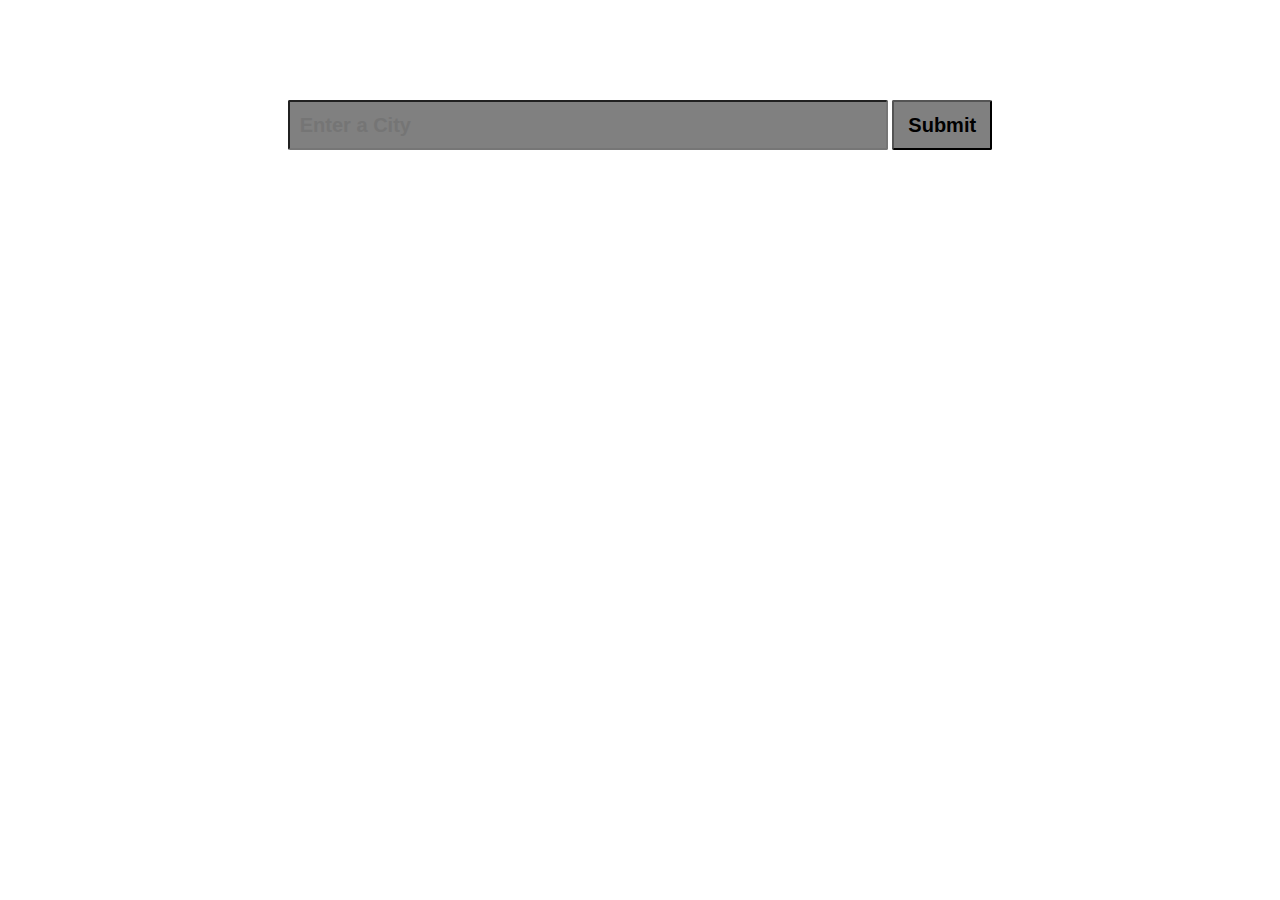
==== 02-Homework/Assets/index.html @ e4dba07e "initial html css js" ====
<!DOCTYPE html>
<html lang="en">
<head>
    <meta charset="UTF-8">
    <meta name="viewport" content="width=device-width, initial-scale=1.0">
    <title>What is the Weather like?</title>
    <link rel= "stylesheet" href= "style.css">
</head>
<body>

    <div class= "input">
        <input type= "text" class= "inputValue" placeholder="Enter a City">
        <input type= "submit" value= "Submit" class="button">
    </div>

    <div class= "display">
        <h1 class= "name"></h1>
        <p class= "desc"></p>
        <p class= "temp"></p>
    </div>


    <script src="script.js"></script>
</body>
</html>
---- 02-Homework/Assets/style.css ----
*{
    margin: 0;
    padding: 0;
    box-sizing: border-box;
}  

body {
    font-family: sans-serif;
}

.input {
 text-align: center;
 margin: 100px;
}

input[type="text"] {
    color: white;
    height: 50px;
    width: 600px;
    background: grey;
    font-family: sans-serif;
    font-weight: bold;
    font-size: 20px;
    border-radius: 2px;
    padding: 10px 10px;
}

input[type="submit"] {
    height: 50px;
    width: 100px;
    background: grey;
    font-family: sans-serif;
    font-weight: bold;
    font-size: 20px;
    border-radius: 2px;
}

.display {
    text-align: center;
}
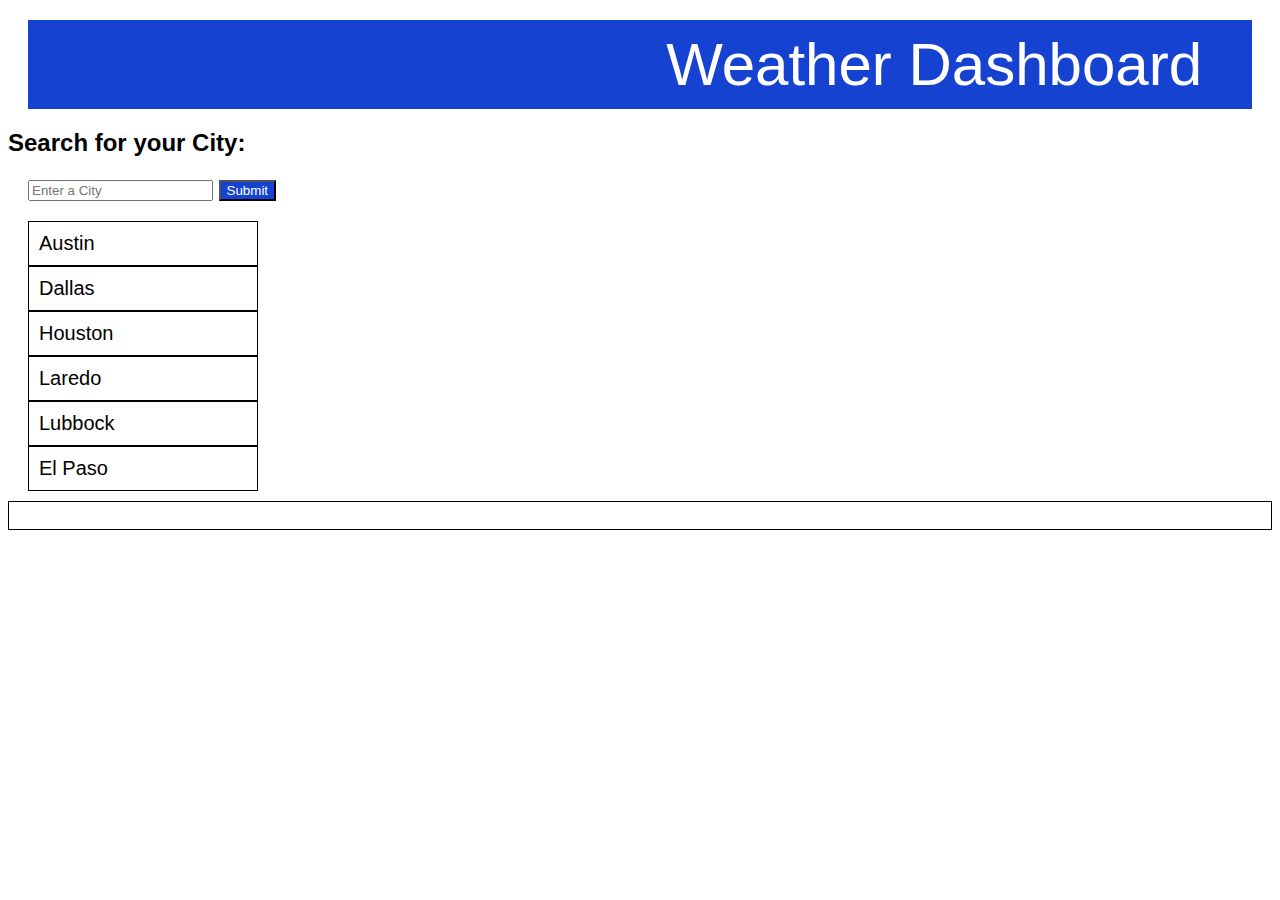
==== commit 9b280316: "worked on bugs" ====
--- a/02-Homework/Assets/index.html
+++ b/02-Homework/Assets/index.html
@@ -6,20 +6,41 @@
     <title>What is the Weather like?</title>
     <link rel= "stylesheet" href= "style.css">
 </head>
+<header class= "weatherDash">Weather Dashboard</header>
+
 <body>
 
-    <div class= "input">
-        <input type= "text" class= "inputValue" placeholder="Enter a City">
-        <input type= "submit" value= "Submit" class="button">
-    </div>
+    <aside class= "citylist">
+        <h2>Search for your City:</h2>
+        <div class= "input">
+            <input type= "text" class= "inputValue" placeholder="Enter a City">
+            <input type= "submit" value= "Submit" class="button">
+       </div>
+       <div class= "container">
+        <ul>
+            <li>Austin</li>
+            <li>Dallas</li>
+            <li>Houston</li>
+            <li>Laredo</li>
+            <li>Lubbock</li>
+            <li>El Paso</li>
+        </ul> 
+        </div>
 
-    <div class= "display">
-        <h1 class= "name"></h1>
-        <p class= "desc"></p>
-        <p class= "temp"></p>
-    </div>
+    </aside>
+        <div class= "display">
+            <h1 class= "name"></h1>
+            <p class= "desc"></p>
+            <p class= "temp"></p>
+            <p class= "wind"></p>
+        </div>
 
 
     <script src="script.js"></script>
 </body>
-</html>+</html>
+   
+
+    
+
+   --- a/02-Homework/Assets/style.css
+++ b/02-Homework/Assets/style.css
@@ -1,40 +1,52 @@
-*{
-    margin: 0;
-    padding: 0;
-    box-sizing: border-box;
-}  
+
+header {
+    font-size: 60px;
+    text-align: right;
+    margin: 20px;
+    background-color: rgb(22, 66, 209);
+    padding: 10px 50px;
+    color: #ffffff;
+    
+}
 
 body {
     font-family: sans-serif;
 }
 
-.input {
- text-align: center;
- margin: 100px;
+.button {
+    background-color: rgb(22, 66, 209);
+    color: #ffffff;
 }
 
-input[type="text"] {
-    color: white;
-    height: 50px;
-    width: 600px;
-    background: grey;
-    font-family: sans-serif;
-    font-weight: bold;
+.input {
+    text-align: left;;
     font-size: 20px;
-    border-radius: 2px;
-    padding: 10px 10px;
+    margin: 0px 0px 10px 20px;
+    width: 300px;
 }
 
-input[type="submit"] {
-    height: 50px;
-    width: 100px;
-    background: grey;
-    font-family: sans-serif;
-    font-weight: bold;
+aside ul {
+    padding: 10px;
+    margin: 0px;
+    width: 240px;
+    list-style: none;
     font-size: 20px;
-    border-radius: 2px;
+
+    
 }
 
+.container li {
+    border: 1px solid black;
+    margin-left: 10px;
+    padding: 10px;
+   
+    
+}
 .display {
     text-align: center;
+    
+    border: 1px solid black;
+    font-size: 20px;
+    font-weight: bold;
+
 }